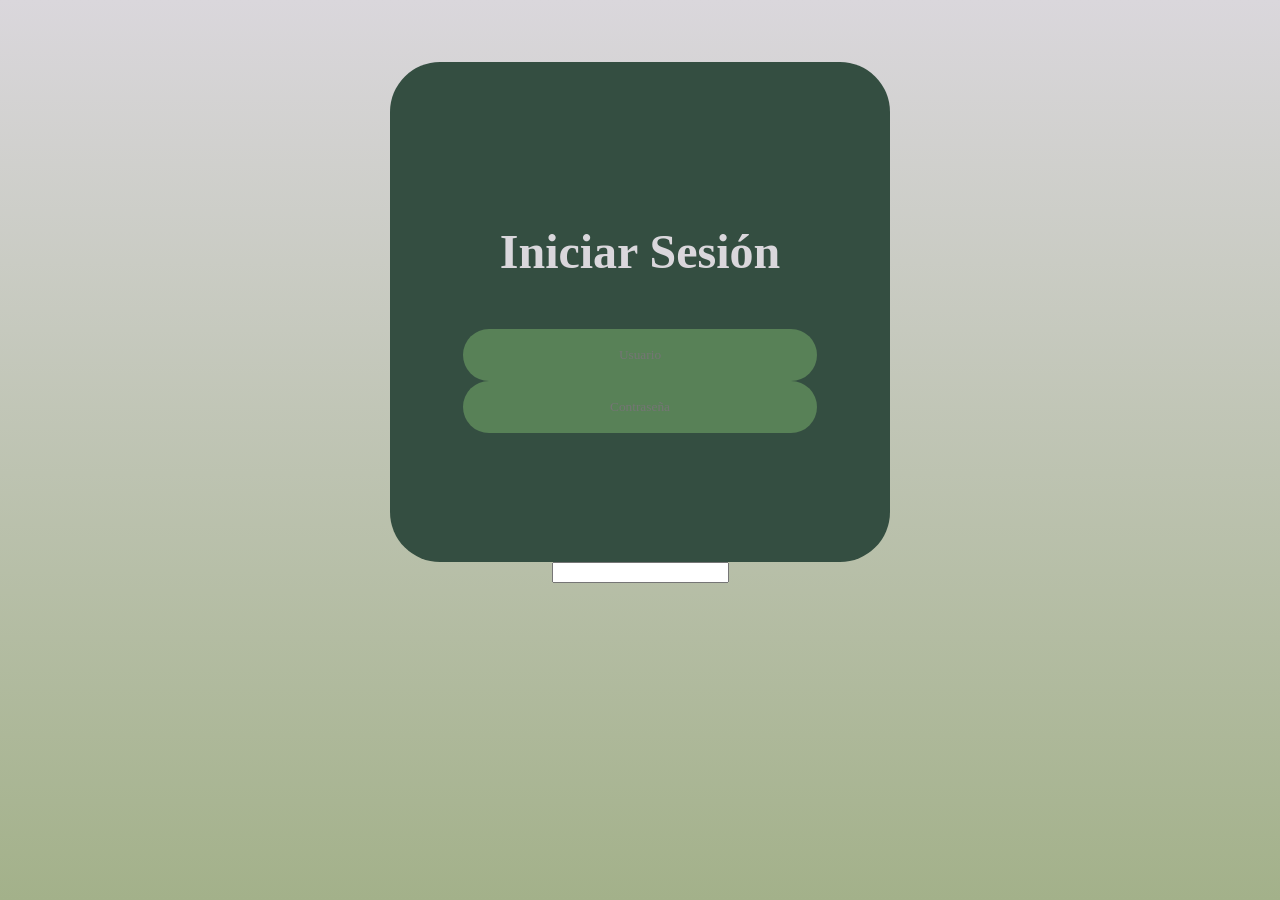
==== index.html @ e57a6e8d "Mi primer commit" ====
<!DOCTYPE html>
<html lang="en">

<head>
    <meta charset="UTF-8">
    <meta name="viewport" content="width=device-width, initial-scale=1.0">
    <title>Pagina 1</title>
    <link rel="stylesheet" href="Style.css">
    <script src="Code.js"></script>
</head>

<body>
    <br><br><br>
    <center>
        <div class="card1">
            <h1 class="titulo">Iniciar Sesión</h1>
            <br>
            <input class="inp" type="text" name="" id="usuario" placeholder="Usuario"> <br>
            <input class="inp" type="text" name="" id="contraseña" placeholder="Contraseña">
        </div>

        <input type="">
    </center>
</body>

</html>
---- Style.css ----
body{
    background: linear-gradient(#DAD7DC,#A3B18A);   
    background-size: contain;
    background-attachment: fixed; 
    align-content: center;/*ALINEAR ITEMS AL CENTRO*/

}

.card1{
    width: 500px;
    height: 500px;
    background-color: #344e41;
    align-content: center;/*ALINEAR ITEMS AL CENTRO*/
    border-radius: 50px;
}
.titulo{
    color: #DAD7DC;
    font-family: Century Gothic;
    font-size: 3rem;
}

.inp{
    border-radius: 50px;
    font-family: Century Gothic;
    width: 350px;
    height: 50px;
    border: 80px;
    background-color: #588157;
    color: #DAD7DC;
    text-align: center;
    


}

.inp:hover{
    transform: scale(1.2);
    transition: 100ms;

}
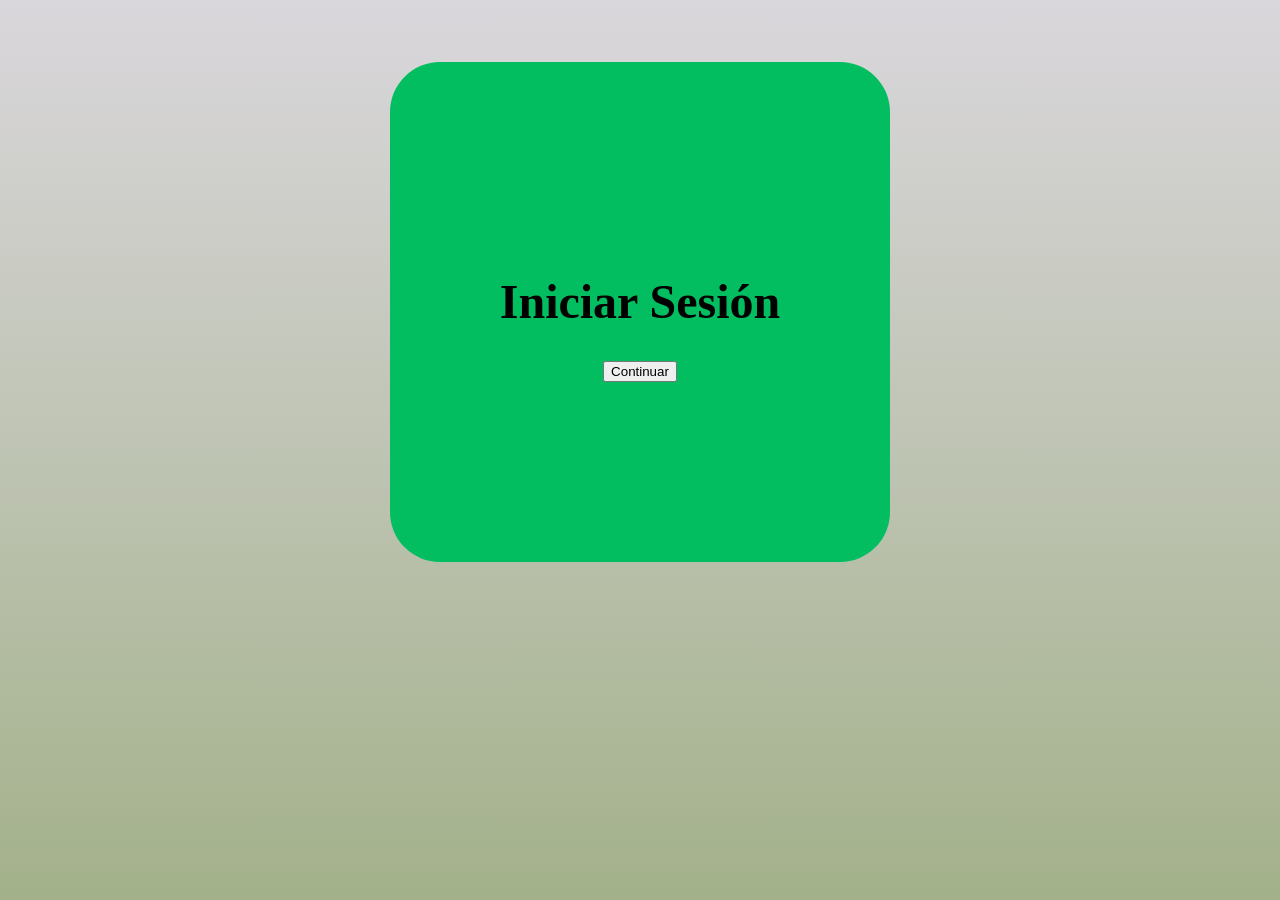
==== commit d3cefe17: "Mi primer commit" ====
--- a/index.html
+++ b/index.html
@@ -1,26 +1,20 @@
-<!DOCTYPE html>
+<!doctype html>
 <html lang="en">
+  <head>
+    <meta charset="UTF-8" />
+    <meta name="viewport" content="width=device-width, initial-scale=1.0" />
+    <title>Pagina 1</title>
+    <link rel="stylesheet" href="Style.css" />
+    <script src="Code.js"></script>
+  </head>
 
-<head>
-    <meta charset="UTF-8">
-    <meta name="viewport" content="width=device-width, initial-scale=1.0">
-    <title>Pagina 1</title>
-    <link rel="stylesheet" href="Style.css">
-    <script src="Code.js"></script>
-</head>
-
-<body>
-    <br><br><br>
+  <body>
+    <br /><br /><br />
     <center>
-        <div class="card1">
-            <h1 class="titulo">Iniciar Sesión</h1>
-            <br>
-            <input class="inp" type="text" name="" id="usuario" placeholder="Usuario"> <br>
-            <input class="inp" type="text" name="" id="contraseña" placeholder="Contraseña">
-        </div>
-
-        <input type="">
+      <div class="card1">
+        <h1 class="titulo">Iniciar Sesión</h1>
+        <input type="button" value="Continuar" onclick="llamr()" />
+      </div>
     </center>
-</body>
-
-</html>+  </body>
+</html>
--- a/Style.css
+++ b/Style.css
@@ -1,40 +1,19 @@
-body{
-    background: linear-gradient(#DAD7DC,#A3B18A);   
-    background-size: contain;
-    background-attachment: fixed; 
-    align-content: center;/*ALINEAR ITEMS AL CENTRO*/
-
+body {
+  background: linear-gradient(#dad7dc, #a3b18a);
+  background-size: contain;
+  background-attachment: fixed;
+  align-content: center; /*ALINEAR ITEMS AL CENTRO*/
 }
 
-.card1{
-    width: 500px;
-    height: 500px;
-    background-color: #344e41;
-    align-content: center;/*ALINEAR ITEMS AL CENTRO*/
-    border-radius: 50px;
+.card1 {
+  width: 500px;
+  height: 500px;
+  background-color: #02be60;
+  align-content: center; /*ALINEAR ITEMS AL CENTRO*/
+  border-radius: 50px;
 }
-.titulo{
-    color: #DAD7DC;
-    font-family: Century Gothic;
-    font-size: 3rem;
+.titulo {
+  color: #000000;
+  font-family: Century Gothic;
+  font-size: 3rem;
 }
-
-.inp{
-    border-radius: 50px;
-    font-family: Century Gothic;
-    width: 350px;
-    height: 50px;
-    border: 80px;
-    background-color: #588157;
-    color: #DAD7DC;
-    text-align: center;
-    
-
-
-}
-
-.inp:hover{
-    transform: scale(1.2);
-    transition: 100ms;
-
-}
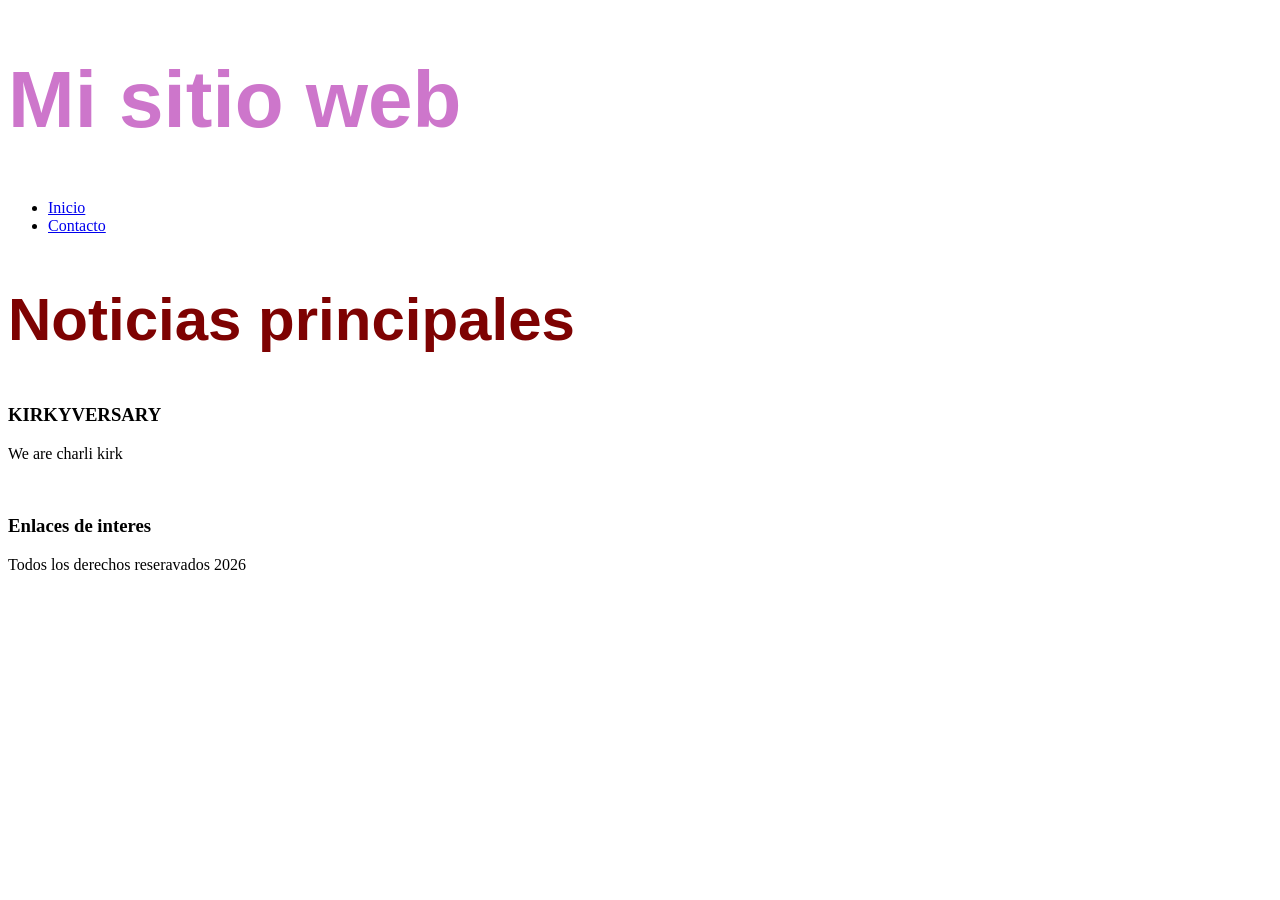
==== commit 0da5d3b1: "Mi primer commit" ====
--- a/index.html
+++ b/index.html
@@ -1,20 +1,38 @@
-<!doctype html>
+<!DOCTYPE html>
 <html lang="en">
-  <head>
-    <meta charset="UTF-8" />
-    <meta name="viewport" content="width=device-width, initial-scale=1.0" />
-    <title>Pagina 1</title>
+<head><!--Metadatos que que son invisibles al usuario-->
+    <meta charset="UTF-8">
+    <meta name="viewport" content="width=device-width, initial-scale=1.0">
+    <title>Mi sitio web HTML 5</title>
     <link rel="stylesheet" href="Style.css" />
-    <script src="Code.js"></script>
-  </head>
+</head>
+<body>
+    <header>
+        <h1 class="titulo">Mi sitio web</h1>
+        <nav>
+            <ul>
+                <li><a href="#Inicio">Inicio</a></li>
+                <li><a href="#Contacto">Contacto</a></li>
+            </ul>
+        </nav>
+    </header>
+    <main>
+        <section>
+            <h2 class="noticias">Noticias principales</h2>
+            <article>
+                <h3>KIRKYVERSARY</h3>
+                <p>We are charli kirk</p>
+                <img><a href=""></a></img>
+            </article>
+        </section>
+        <aside>
+            <h3>Enlaces de interes</h3>
+        </aside>
+    </main>
+    <footer>
+        <p>Todos los derechos reseravados 2026</p>
+    </footer>
+    <script src="Script.js"></script>
 
-  <body>
-    <br /><br /><br />
-    <center>
-      <div class="card1">
-        <h1 class="titulo">Iniciar Sesión</h1>
-        <input type="button" value="Continuar" onclick="llamr()" />
-      </div>
-    </center>
-  </body>
-</html>
+</body>
+</html>
--- a/Style.css
+++ b/Style.css
@@ -1,19 +1,22 @@
-body {
-  background: linear-gradient(#dad7dc, #a3b18a);
-  background-size: contain;
-  background-attachment: fixed;
-  align-content: center; /*ALINEAR ITEMS AL CENTRO*/
+.box {
+  width: 300px;
+  padding: 20px;
+  border: 5px solid rgb(107, 32, 3);
+  margin: 25px;
+  background-color: rgb(137, 163, 34);
 }
-
-.card1 {
-  width: 500px;
-  height: 500px;
-  background-color: #02be60;
-  align-content: center; /*ALINEAR ITEMS AL CENTRO*/
-  border-radius: 50px;
+h1 {
+  color: rgb(205, 118, 203);
+  font-size: 80px;
+  font-family: MONTSERRAT, sans-serif;
 }
-.titulo {
-  color: #000000;
-  font-family: Century Gothic;
-  font-size: 3rem;
+.noticias {
+  color: rgb(126, 2, 2);
+  font-size: 60px;
+  font-family: MONTSERRAT, sans-serif;
 }
+#titulo1 {
+  color: rgb(39, 170, 10);
+  font-size: 30px;
+  font-family: MONTSERRAT, sans-serif;
+}
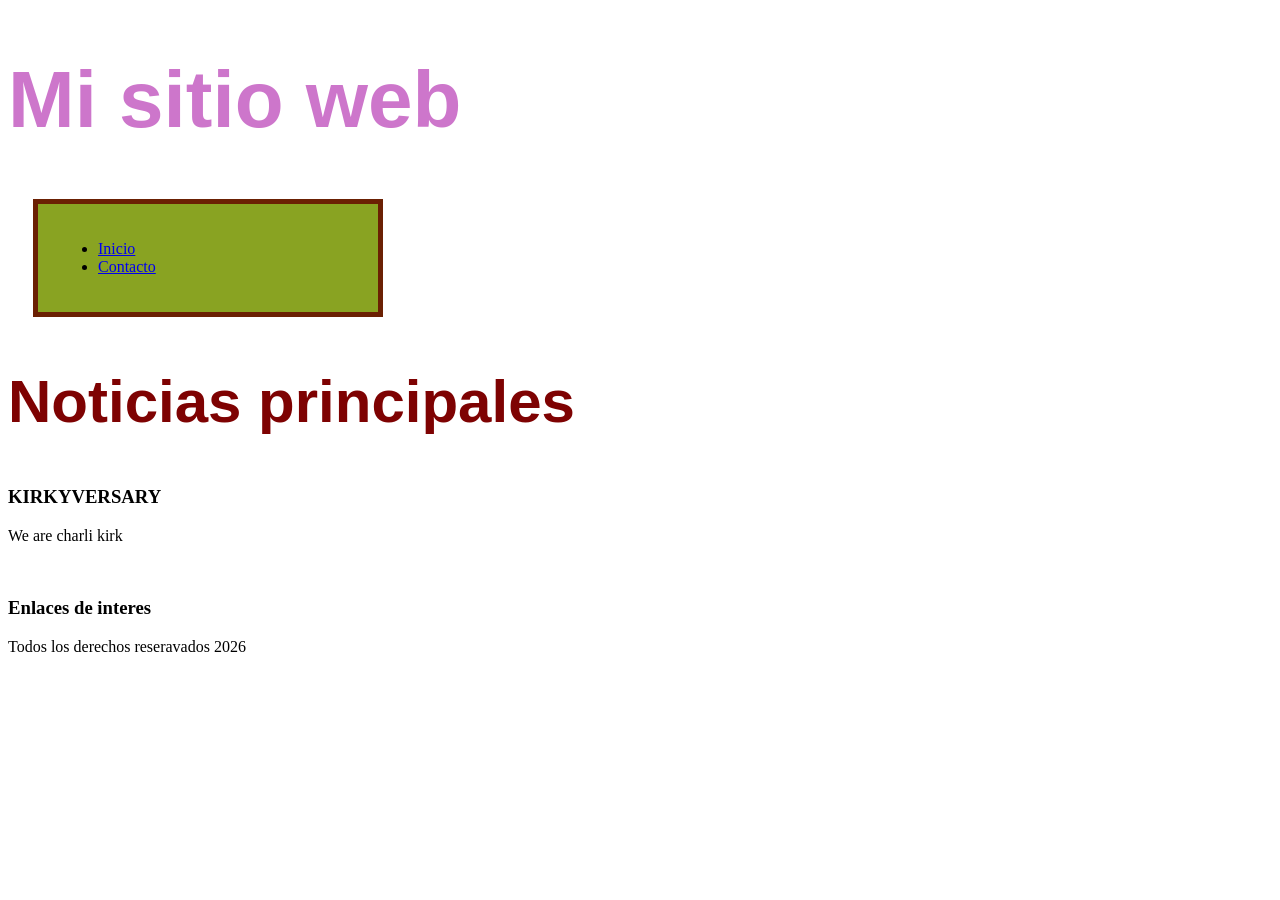
==== commit 83c1ddf0: "Mi primer commit" ====
--- a/index.html
+++ b/index.html
@@ -9,7 +9,7 @@
 <body>
     <header>
         <h1 class="titulo">Mi sitio web</h1>
-        <nav>
+        <nav class="box">
             <ul>
                 <li><a href="#Inicio">Inicio</a></li>
                 <li><a href="#Contacto">Contacto</a></li>
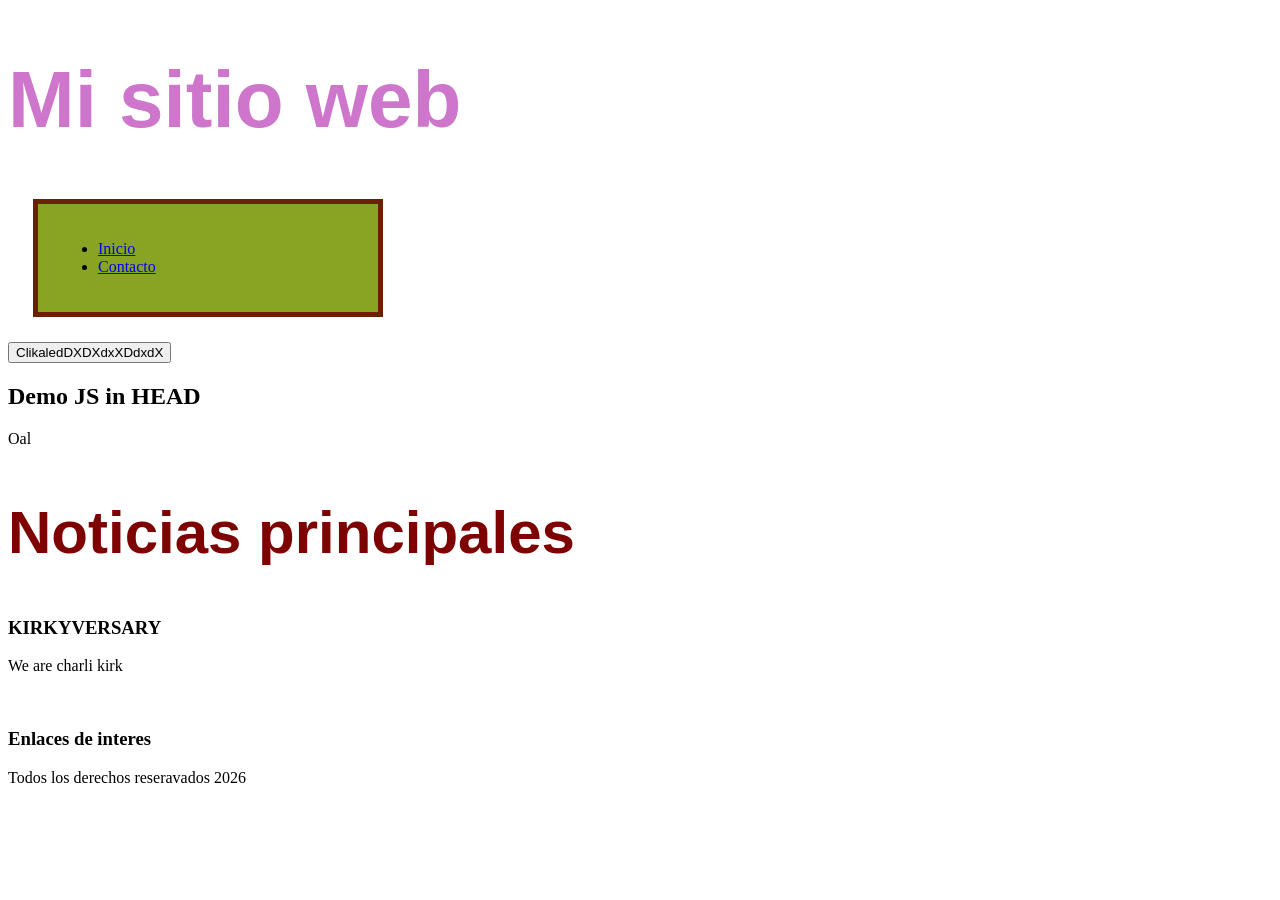
==== commit ad1e3a39: "HTML con bootstrap" ====
--- a/index.html
+++ b/index.html
@@ -8,7 +8,7 @@
 </head>
 <body>
     <header>
-        <h1 class="titulo">Mi sitio web</h1>
+        <h1 class="titulo" onclick="contarClics()">Mi sitio web</h1>
         <nav class="box">
             <ul>
                 <li><a href="#Inicio">Inicio</a></li>
@@ -17,6 +17,13 @@
         </nav>
     </header>
     <main>
+        <button type="button" onclick="msj()">ClikaledDXDXdxXDdxdX</button>
+    <div id="demo"></div>
+    <div>
+        <h2>Demo JS in HEAD</h2>
+        <p id="saludo">Oal</p>
+    </div>
+
         <section>
             <h2 class="noticias">Noticias principales</h2>
             <article>
@@ -34,5 +41,6 @@
     </footer>
     <script src="Script.js"></script>
 
+
 </body>
 </html>
